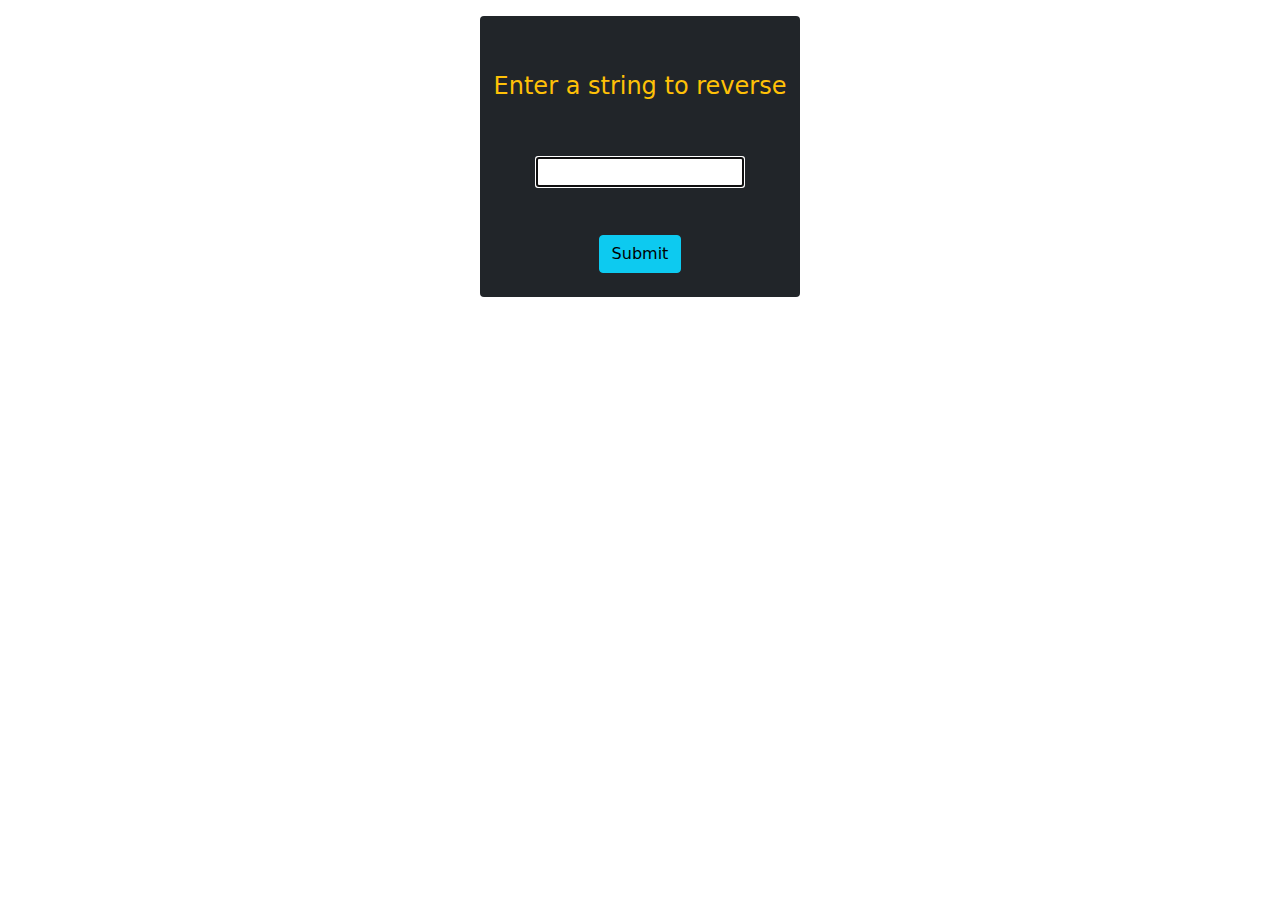
==== JS/Palindrome/index.html @ f8b940df "Folder name updates." ====
<!DOCTYPE html>
<html>

<head>
    <title>Reverse String</title>
    <script src="./assets/js/jquery.min.js"></script>
    <link rel="stylesheet" href="./assets/css/style.css">
</head>

<body>
    <div class="container mt-3 margin-auto w-25 bg-dark text-center text-dark mx-auto p-2 rounded" id="click">
        <h4 class="text-warning mt-5">Enter a string to reverse</h4>
        <input type="Text" class="text mt-5" id="textbox"><br>
        <button class="btn btn-info mt-5" type="button" id="submit">Submit</button>
        <h4 id="display1" class="display text-light mt-3 text-center text-info"></h4>
    </div>
    <script>
        $("#textbox").focus()
        $("button").on("click", function () {
            var input = $("#textbox").val();
            const textbox = input.split("");
            const last = textbox.splice(-1);
            const first = textbox[0];
            if (first == last) {
                $("#display1").text("First and last element are same");
            }
            else {
                $("#display1").text("Good word");
            }
        });
    </script>
</body>

</html>
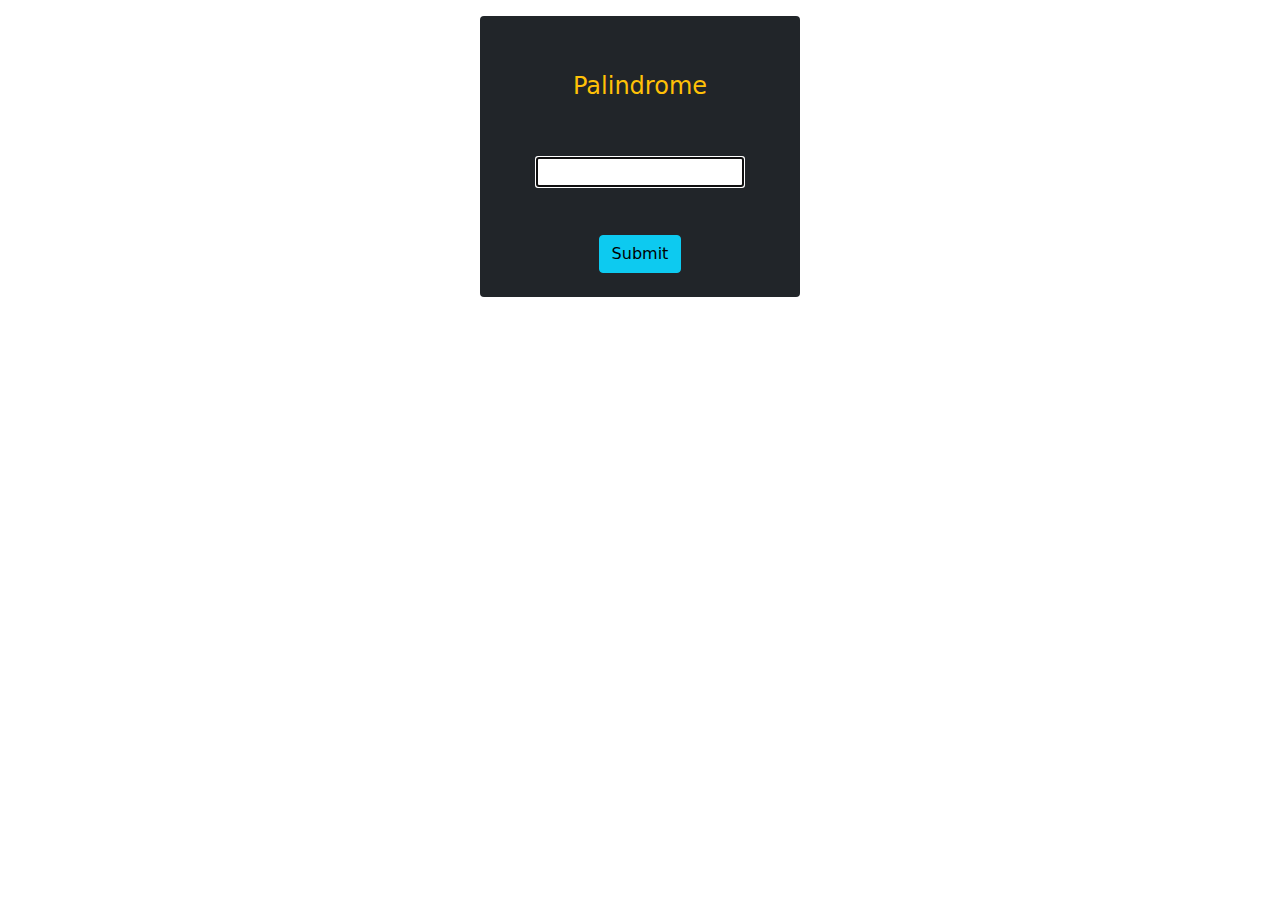
==== commit 53a6b900: "JS-palindrome" ====
--- a/JS/Palindrome/index.html
+++ b/JS/Palindrome/index.html
@@ -9,7 +9,7 @@
 
 <body>
     <div class="container mt-3 margin-auto w-25 bg-dark text-center text-dark mx-auto p-2 rounded" id="click">
-        <h4 class="text-warning mt-5">Enter a string to reverse</h4>
+        <h4 class="text-warning mt-5">Palindrome</h4>
         <input type="Text" class="text mt-5" id="textbox"><br>
         <button class="btn btn-info mt-5" type="button" id="submit">Submit</button>
         <h4 id="display1" class="display text-light mt-3 text-center text-info"></h4>
@@ -22,10 +22,10 @@
             const last = textbox.splice(-1);
             const first = textbox[0];
             if (first == last) {
-                $("#display1").text("First and last element are same");
+                $("#display1").text("Given String is palindrome");
             }
             else {
-                $("#display1").text("Good word");
+                $("#display1").text("Given String is not a palindrome");
             }
         });
     </script>
